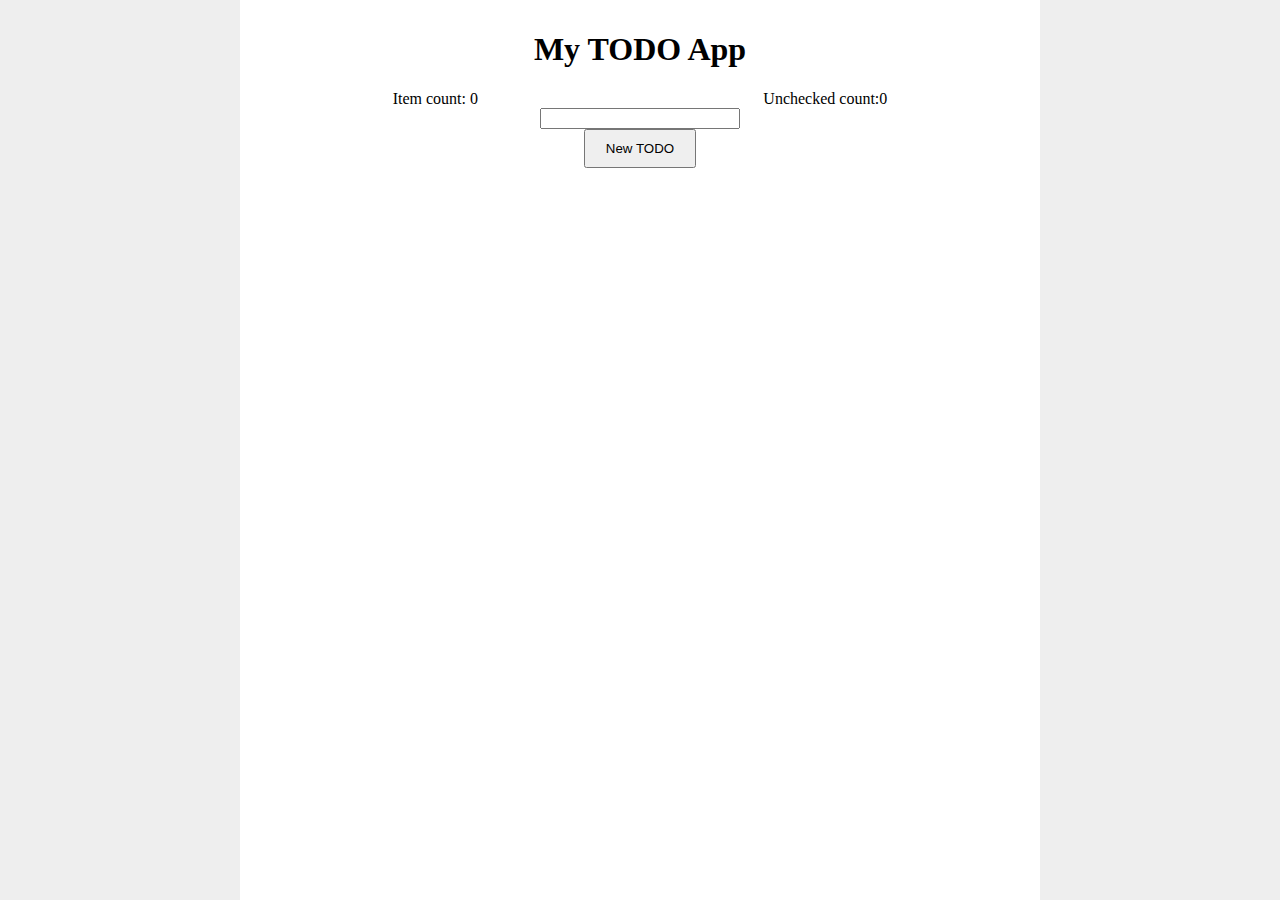
==== index.html @ 02c2fac3 "removing the netbeans unwanted files" ====
<!DOCTYPE html>
<html>
  <head>
    <title>TODO App</title>
    <link rel="stylesheet" type="text/css" href="./styles.css" />
  </head>
  <body>
    <div class="container center">
      <h1 class="center title">My TODO App</h1>
      <div class="flow-right controls">
        <span>Item count: <span id="item-count">0</span></span>
        <span>Unchecked count:<span id="unchecked-count">0</span></span>           
      </div>
       
      <input class="textInput center"  type="text" id="txt">       
      <button class="button center" onClick="newTodo()">New TODO</button>

      <ul id="todo-list" class="todo-list"></ul>
    </div>
    <script src="./script.js"></script>
  </body>
</html>
---- styles.css ----
* {
  box-sizing: border-box;
}

html, body {
  background-color: #eee;
  margin: 0;
  padding: 0;
}

ul {
  margin: 0;
  padding: 0;
  list-style-type: none;
 }

.center {
  align-self: center;
}

.flow-right  {
  display: flex;
  justify-content: space-around;
}

.container {
  max-width: 800px;
  margin: 0 auto;
  padding: 10px;
  display: flex;
  flex-direction: column;
  background-color: white;
  height: 100vh;
}

.title, .controls, .button {
  flex: none;
}

.button {
  padding: 10px 20px;
}

.textInput{
    width: 200px;      
}

.todo-list {
  flex: 1 1 0;
  margin-top: 20px;
  padding: 20px;
  overflow-y: auto;
}

.todo-delete {
  margin: 10px;
  float: right;
}

.todo-checkbox {
  margin: 10px;
}

.todo-container {
  padding: 20px;
  border-bottom: 1px solid #333;
}

.todo-container:first-of-type {
  border-top: 1px solid #333;
}
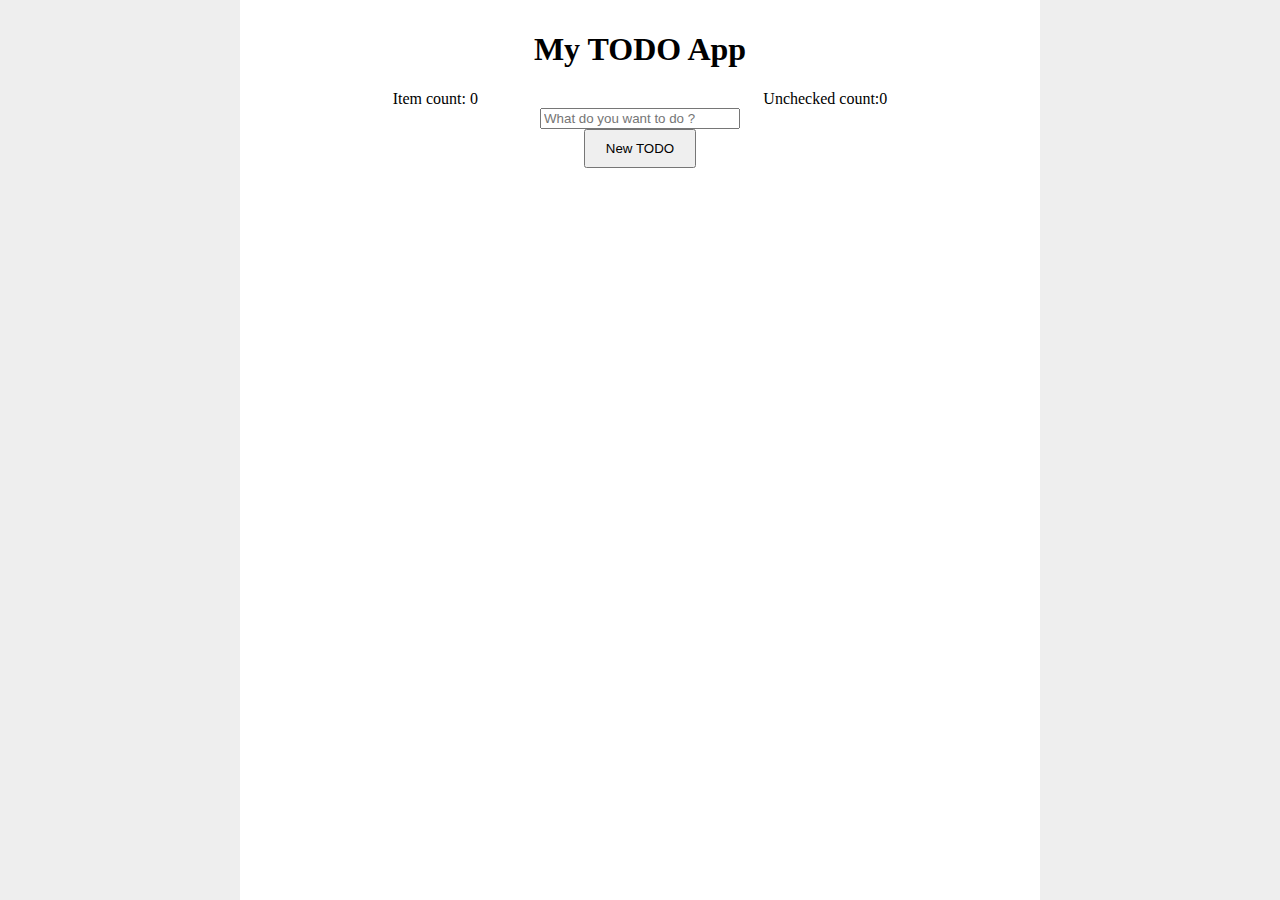
==== commit 222aae66: "fixed the the txt field bug" ====
--- a/index.html
+++ b/index.html
@@ -12,7 +12,7 @@
         <span>Unchecked count:<span id="unchecked-count">0</span></span>           
       </div>
        
-      <input class="textInput center"  type="text" id="txt">       
+      <input class="textInput center"  type="text" id="txt" placeholder="What do you want to do ?">       
       <button class="button center" onClick="newTodo()">New TODO</button>
 
       <ul id="todo-list" class="todo-list"></ul>
